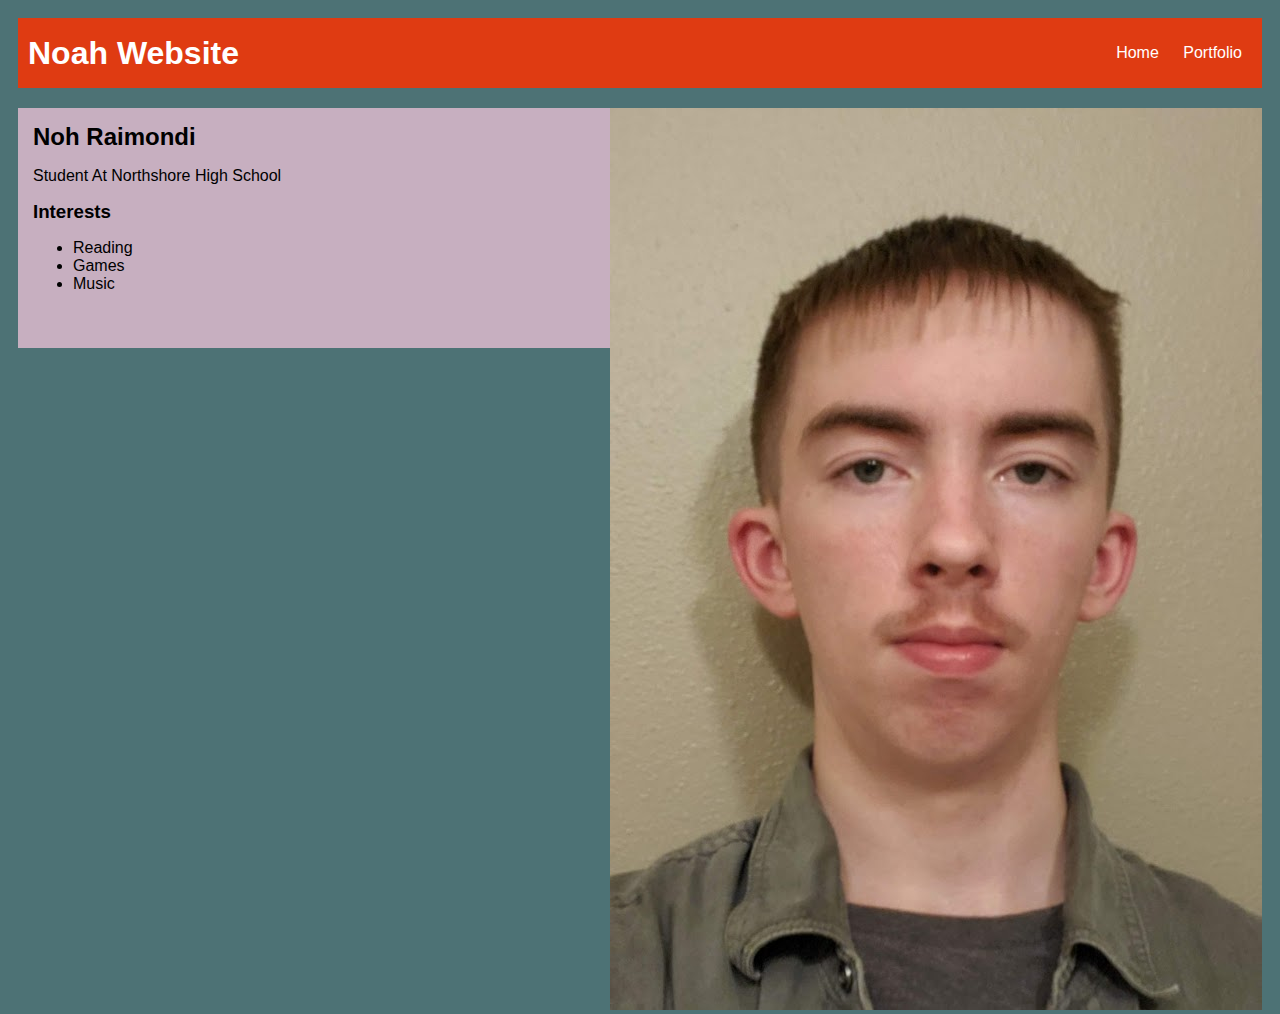
==== index.html @ 454b6e13 "first website imitial push." ====
<!DOCTYPE HTML>
<html>
    <head>
      <title> Noah Web Thing </title>
      <style>
        body {
            background: rgb(77, 114, 117);
            color: rgb(0, 0, 0);
            padding: 10px;
            font-family: arial;
        }
        #all-contents {
            max-width: 800px;
            margin: auto;
        }
    
        /* navigation menu */
        nav {
            background: rgb(223, 59, 18);
            margin: 0 auto;
            margin-bottom: 20px;
            display: flex;
            padding: 10px;
        }
        h1 {
            display: flex;
            align-items: center;
            color: white;
            flex: 1;
            margin: 0;
        }
        #nav-ul {
            list-style-image: none;
        }
        .nav-li {
            display: inline-block;
            padding: 0 10px;
        }
        a {
            text-decoration: none;
            color: #fff;
        }
        /* main container area beneath menu */
        main {
            background: rgb(199, 175, 192);
            display: flex;
        }
        .sidebar {
            margin-right: 25px;
            padding: 10px;
        }
        .sidebar-img {
            width: 200px;
        }
        .content {
            flex: 1;
            padding: 15px;
        }
        #interests {
            border: 4px silver ridge;
            padding: 8px;
        }
        h2, h3 {
            margin: 0px;
        }
        .photo {
            background: rgb(163, 121, 121);
            height: 15em;
        }
    </style>
    </head>
    
    <body>
        <!-- All content goes here -->
        <div id = "all-contents">

        </div>

        <div> 
            <nav>
                <h1>Noah  Website</h1>
                <ul id="nav-ul">
                    <li class="nav-li">
                      <a href = "index.html"> Home </a>
                    </li>
                    <li class="nav-li">
                      <a href="portfolio.html"> Portfolio </a>
                    </li>
                </ul>
            </nav>
    
            <main>
                <!-- Sidebar section -->
                <div class="content">
                    <h2 .id= "interests"> Noh Raimondi </h2>
                    <p>Student At Northshore High School</p>
                    <div>
                        <h3>Interests</h3>
                        <ul>
                            <li>Reading</li>
                            <li>Games</li>
                            <li>Music</li>
                        </ul>
                    </div>
                </div>
                <div class="photo">
                        <img src="Images/Web photo.jpg">
                </div>
            </main>
        </div>
    </body>
</html>
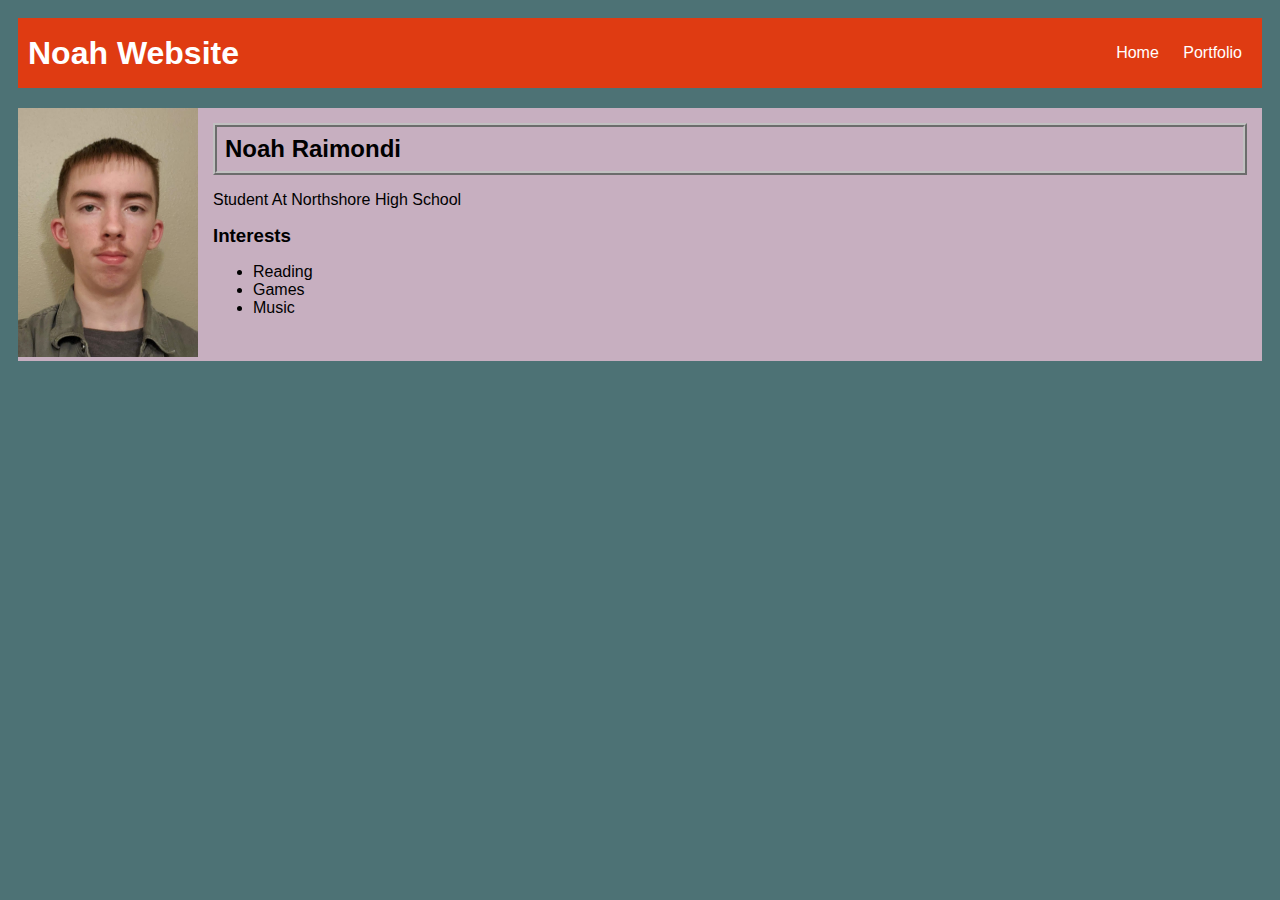
==== commit 235c8b90: "add index.html file" ====
--- a/index.html
+++ b/index.html
@@ -63,17 +63,23 @@
         h2, h3 {
             margin: 0px;
         }
-        .photo {
-            background: rgb(163, 121, 121);
-            height: 15em;
+        .id {
+            box-sizing: content-box;
+            max-height: 10px;
         }
+        #size {
+            width: 180px;
+        }
+
+
+
+
     </style>
     </head>
     
     <body>
         <!-- All content goes here -->
         <div id = "all-contents">
-
         </div>
 
         <div> 
@@ -91,8 +97,12 @@
     
             <main>
                 <!-- Sidebar section -->
+                <div class="photo">
+                        <img src="Images/Web photo.jpg" id="size">
+                </div>
+
                 <div class="content">
-                    <h2 .id= "interests"> Noh Raimondi </h2>
+                    <h2 id= "interests"> Noah Raimondi </h2>
                     <p>Student At Northshore High School</p>
                     <div>
                         <h3>Interests</h3>
@@ -103,9 +113,6 @@
                         </ul>
                     </div>
                 </div>
-                <div class="photo">
-                        <img src="Images/Web photo.jpg">
-                </div>
             </main>
         </div>
     </body>
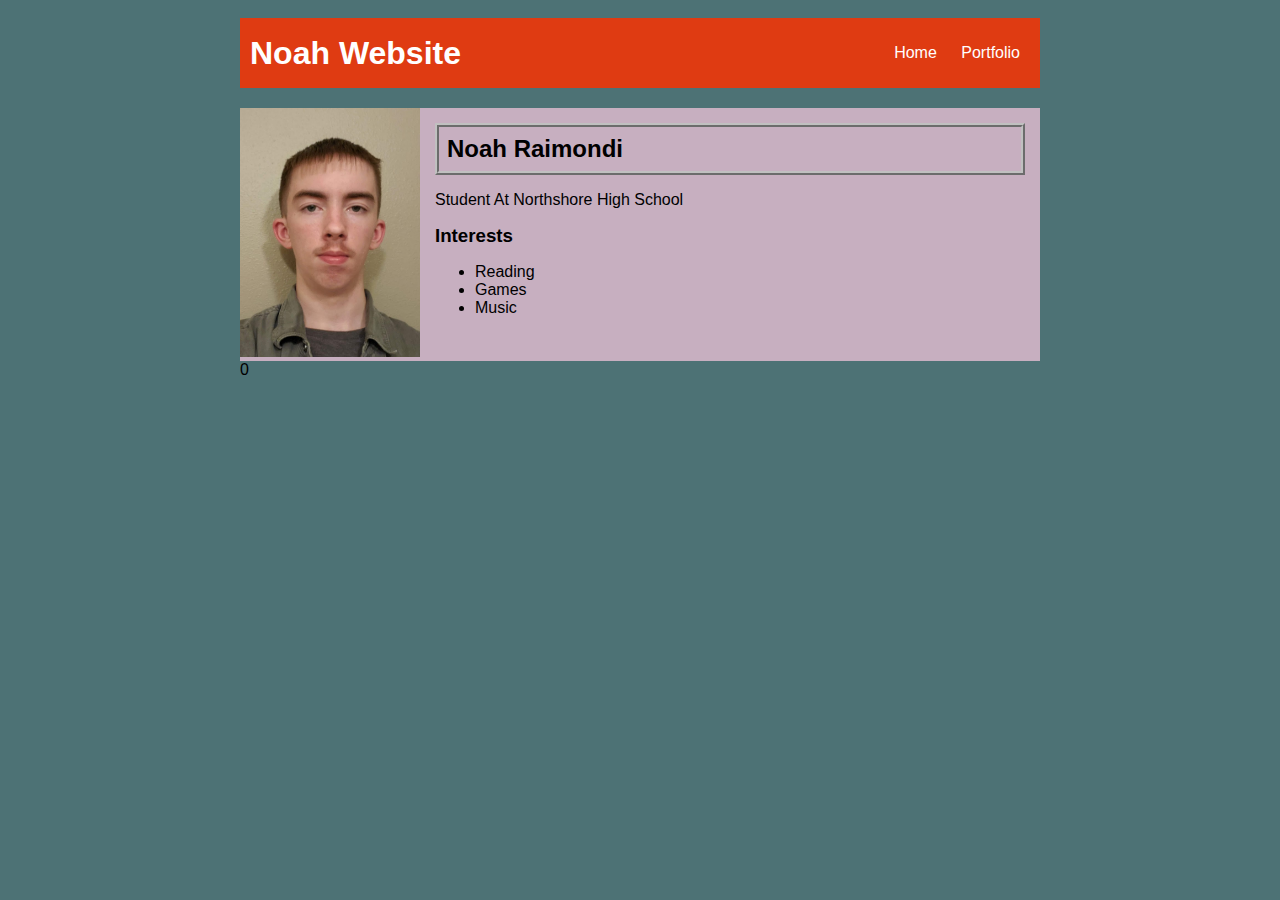
==== commit 11b4c8b9: "add porfolio.html file" ====
--- a/index.html
+++ b/index.html
@@ -80,7 +80,6 @@
     <body>
         <!-- All content goes here -->
         <div id = "all-contents">
-        </div>
 
         <div> 
             <nav>
@@ -116,4 +115,5 @@
             </main>
         </div>
     </body>
-</html>+</html>                                                                                                                                                                                                                                                                                                                                                                                                                                                                                                                                                                                                                                                                                                                                                                                                                                                                                                                                                                                                                                                                                                                                                                                                                                                                                                                                                                                                                                                                                                                                                                                                                                                                                                                                                                                                                                                                                                                                                                                                                                                                                                                                                                                                                                                                                                                                                                                                                                                                                                                                                                                                                                                                                                                                                                                                                                                                                                                                                                                                                                                                                                                                                                                                                                                                                                                                                                                                                                                                                                                                                                                                                                                                                                                                                                                                                                                                                                                                                                                                                                                                                                                                                                                                                                                                                                                                                                                                                                                                                                                                                                                                                                                                                                                                                                                                                                                                                                                                                                                                                                                                                                                                                                                                                                                                                                                                                                                                                                                                                                                                                                                                                                                                                                                                                                                                                                                                                                                                                                                                                                                                                                                                                                                                                                                                                                                                                                                                                                                                                                                                                                                                                                                                                                                                                                                                                                                                                                                                                                                                                                                                                                                                                                                                                                                                                                                                                                                                                                                                                                                                                                                                                                                                                                                                                                                                                                                                                                                                                                                                                                                                                                                                                                                                                                                                                                                                                                                                                                                                                                                                                                                                                                                                                                                                                                                                                                                                                                                                                                                                                                                                                                                                                                                                                                                                                                                                                                                                                                                                                                                                                                                                                                                                                                                                                                                                                                                                                                                                                                                                                                                                                                                                                                                                                                                                                                                                                                                                                                                                                                                                                                                                                                                                                                                                                                                                                                                                                                                                                                                                                                                                                                                                                                                                                                                                                                                                                                                                                                                                                                                                                                                                                                                                                                                                                                                                                                                                                                                                                                                                                                                                                                                                                                                                                                                                                                                                                                                                                                                                                                                                                                                                                                                                                                                                                                                                                                                                                                                                                                                                                                                                                                                                                                                                                                                                                                                                                                                                                                                                                                                                                                                                                                                                                                                                                                                                                                                                                                                                                                                                                                                                                                                                                                                                                                                                                                                                                                                                                                                                                                                                                                                                                                                                                                                                                                                                                                                                                                                                                                                                                                                                                                                                                                                                                                                                                                                                                                                                                                                                                                                                                                                                                                                                                                                                                                                                                                                                                                                                                                                                                                                                                                                                                                                                                                                                                                                                                                                                                                                                                                                                                                                                                                                                                                                                                                                                                                                                                                                                                                                                                                                                                                                                                                                                                                                                                                                                                                                                                                                                                                                                                                                                                                                                                                                                                                                                                                                                                                                                                                                                                                                                                                                                                                                                                                                                                                                                                                                                                                                                                                                                                                                                                                                                                                                                                                                                                                                                                                                                                                                                                                                                                                                                                                                                                                                                                                                                                                                                                                                                                                                                                                                                                                                                                                                                                                                                                                                                                                                                                                                                                                                                                                                                                                                                                                                                                                                                                                                                                                                                                                                                                                                                                                                                                                                                                                                                                                                                                                                                                                                                                                                                                                                                                                                                                                                                                                                                                                                                                                                                                                                                                                                                                                                                                                                                                                                                                                                                                                                                                                                                                                                                                                                                                                                                                                                                                                                                                                                                                                                                                                                                                                                                                                                                                                                                                                                                                                                                                                                                                                                                                                                                                                                                                                                                                                                                                                                                                                                                                                                                                                                                                                                                                                                                                                                                                                                                                                                                                                                                                                                                                                                                                                                                                                                                                                                                                                                                                                                                                                                                                                                                                                                                                                                                                                                                                                                                                                                                                                                                                                                                                                                                                                                                                                                                                                                                                                                                                                                                                                                                                                                                                                                                                                                                                                                                                                                                                                                                                                                                                                                                                                                                                                                                                                                                                                                                                                                                                                                                                                                                                                                                                                                                                                                                                                                                                                                                                                                                                                                                                                                                                                                                                                                                                                                                                                                                                                                                                                                                                                                                                                                                                                                                                                                                                                                                                                                                                                                                                                                                                                                                                                                                                                                                                                                                                                                                                                                                                                                                                                                                                                                                                                                                                                                                                                                                                                                                                                                                                                                                                                                                                                                                                                                                                                                                                                                                                                                                                                                                                                                                                                                                                                                                                                                                                                                                                                                                                                                                                                                                                                                                                                                                                                                                                                                                                                                                                                                                                                                                                                                                                                                                                                                                                                                                                                                                                                                                                                                                                                                                                                                                                                                                                                                                                                                                                                                                                                                                                                                                                                                                                                                                                                                                                                                                                                                                                                                                                                                                                                                                                                                                                                                                                                                                                                                                                                                                                                                                                                                                                                                                                                                                                                                                                                                                                                                                                                                                                                                                                                                                                                                                                                                                                                                                                                                                                                                                                                                                                                                                                                                                                                                                                                                                                                                                                                                                                                                                                                                                                                                                                                                                                                                                                                                                                                                                                                                                                                                                                                                                                                                                                                                                                                                                                                                                                                                                                                                                                                                                                                                                                                                                                                                                                                                                                                                                                                                                                                                                                                                                                                                                                                                                                                                                                                                                                                                                                                                                                                                                                                                                                                                                                                                                                                                                                                                                                                                                                                                                                                                                                                                                                                                                                                                                                                                                                                                                                                                                                                                                                                                                                                                                                                                                                                                                                                                                                                                                                                                                                                                                                                                                                                                                                                                                                                                                                                                                                                                                                                                                                                                                                                                                                                                                                                                                                                                                                                                                                                                                                                                                                                                                                                                                                                                                                                                                                                                                                                                                                                                                                                                                                                                                                                                                                                                                                                                                                                                                                                                                                                                                                                                                                                                                                                                                                                                                                                                                                                                                                                                                                                                                                                                                                                                                                                                                                                                                                                                                                                                                                                                                                                                                                                                                                                                                                                                                                                                                                                                                                                                                                                                                                                                                                                                                                                                                                                                                                                                                                                                                                                                                                                                                                                                                                                                                                                                                                                                                                                                                                                                                                                                                                                                                                                                                                                                                                                                                                                                                                                                                                                                                                                                                                                                                                                                                                                                                                                                                                                                                                                                                                                                                                                                                                                                                                                                                                                                                                                                                                                                                                                                                                                                                                                                                                                                                                                                                                                                                                                                                                                                                                                                                                                                                                                                                                                                                                                                                                                                                                                                                                                                                                                                                                                                                                                                                                                                                                                                                                                                                                                                                                                                                                                                                                                                                                                                                                                                                                                                                                                                                                                                                                                                                                                                                                                                                                                                                                                                                                                                                                                                                                                                                                                                                                                                                                                                                                                                                                                                                                                                                                                                                                                                                                                                                                                                                                                                                                                                                                                                                                                                                                                                                                                                                                                                                                                                                                                                                                                                                                                                                                                                                                                                                                                                                                                                                                                                                                                                                                                                                                                                                                                                                                                                                                                                                                                                                                                                                                                                                                                                                                                                                                                                                                                                                                                                                                                                                                                                                                                                                                                                                                                                                                                                                                                                                                                                                                                                                                                                                                                                                                                                                                                                                                                                                                                                                                                                                                                                                                                                                                                                                                                                                                                                                                                                                                                                                                                                                                                                                                                                                                                                                                                                                                                                                                                                                                                                                                                                                                                                                                                                                                                                                                                                                                                                                                                                                                                                                                                                                                                                                                                                                                                                                                                                                                                                                                                                                                                                                                                                                                                                                                                                                                                                                                                                                                                                                                                                                                                                                                                                                                                                                                                                                                                                                                                                                                                                                                                                                                                                                                                                                                                                                                                                                                                                                                                                                                                                                                                                                                                                                                                                                                                                                                                                                                                                                                                                                                                                                                                                                                                                                                                                                                                                                                                                                                                                                                                                                                                                                                                                                                                                                                                                                                                                                                                                                                                                                                                                                                                                                                                                                                                                                                                                                                                                                                                                                                                                                                                                                                                                                                                                                                                                                                                                                                                                                                                                                                                                                                                                                                                                                                                                                                                                                                                                                                                                                                                                                                                                                                                                                                                                                                                                                                                                                                                                                                                                                                                                                                                                                                                                                                                                                                                                                                                                                                                                                                                                                                                                                                                                                                                                                                                                                                                                                                                                                                                                                                                                                                                                                                                                                                                                                                                                                                                                                                                                                                                                                                                                                                                                                                                                                                                                                                                                                                                                                                                                                                                                                                                                                                                                                                                                                                                                                                                                                                                                                                                                                                                                                                                                                                                                                                                                                                                                                                                                                                                                                                                                                                                                                                                                                                                                                                                                                                                                                                                                                                                                                                                                                                                                                                                                                                                                                                                                                                                                                                                                                                                                                                                                                                                                                                                                                                                                                                                                                                                                                                                                                                                                                                                                                                                                                                                                                                                                                                                                                                                                                                                                                                                                                                                                                                                                                                                                                                                                                                                                                                                                                                                                                                                                                                                                                                                                                                                                                                                                                                                                                                                                                                                                                                                                                                                                                                                                                                                                                                                                                                                                                                                                                                                                                                                                                                                                                                                                                                                                                                                                                                                                                                                                                                                                                                                                                                                                                                                                                                                                                                                                                                                                                                                                                                                                                                                                                                                                                                                                                                                                                                                                                                                                                                                                                                                                                                                                                                                                                                                                                                                                                                                                                                                                                                                                                                                                                                                                                                                                                                                                                                                                                                                                                                                                                                                                                                                                                                                                                                                                                                                                                                                                                                                                                                                                                                                                                                                                                                                                                                                                                                                                                                                                                                                                                                                                                                                                                                                                                                                                                                                                                                                                                                                                                                                                                                                                                                                                                                                                                                                                                                                                                                                                                                                                                                                                                                                                                                                                                                                                                                                                                                                                                                                                                                                                                                                                                                                                                                                                                                                                                                                                                                                                                                                                                                                                                                                                                                                                                                                                                                                                                                                                                                                                                                                                                                                                                                                                                                                                                                                                                                                                                                                                                                                                                                                                                                                                                                                                                                                                                                                                                                                                                                                                                                                                                                                                                                                                                                                                                                                                                                                                                                                                                                                                                                                                                                                                                                                                                                                                                                                                                                                                                                                                                                                                                                                                                                                                                                                                                                                                                                                                                                                                                                                                                                                                                                                                                                                                                                                                                                                                                                                                                                                                                                                                                                                                                                                                                                                                                                                                                                                                                                                                                                                                                                                                                                                                                                                                                                                                                                                                                                                                                                                                                                                                                                                                                                                                                                                                                                                                                                                                                                                                                                                                                                                                                                                                                                                                                                                                                                                                                                                                                                                                                                                                                                                                                                                                                                                                                                                                                                                                                                                                                                                                                                                                                                                                                                                                                                                                                                                                                                                                                                                                                                                                                                                                                                                                                                                                                                                                                                                                                                                                                                                                                                                                                                                                                                                                                                                                                                                                                                                                                                                                                                                                                                                                                                                                                                                                                                                                                                                                                                                                                                                                                                                                                                                                                                                                                                                                                                                                                                                                                                                                                                                                                                                                                                                                                                                                                                                                                                                                                                                                                                                                                                                                                                                                                                                                                                                                                                                                                                                                                                                                                                                                                                                                                                                                                                                                                                                                                                                                                                                                                                                                                                                                                                                                                                                                                                                                                                                                                                                                                                                                                                                                                                                                                                                                                                                                                                                                                                                                                                                                                                                                                                                                                                                                                                                                                                                                                                                                                                                                                                                                                                                                                                                                                                                                                                                                                                                                                                                                                                                                                                                                                                                                                                                                                                                                                                                                                                                                                                                                                                                                                                                                                                                                                                                                                                                                                                                                                                                                                                                                                                                                                                                                                                                                                                                                                                                                                                                                                                                                                                                                                                                                                                                                                                                                                                                                                                                                                                                                                                                                                                                                                                                                                                                                                                                                                                                                                                                                                                                                                                                                                                                                                                                                                                                                                                                                                                                                                                                                                                                                                                                                                                                                                                                                                                                                                                                                                                                                                                                                                                                                                                                                                                                                                                                                                                                                                                                                                                                                                                                                                                                                                                                                                                                                                                                                                                                                                                                                                                                                                                                                                                                                                                                                                                                                                                                                                                                                                                                                                                                                                                                                                                                                                                                                                                                                                                                                                                                                                                                                                                                                                                                                                                                                                                                                                                                                                                                                                                                                                                                                                                                                                                                                                                                                                                                                                                                                                                                                                                                                                                                                                                                                                                                                                                                                                                                                                                                                                                                                                                                                                                                                                                                                                                                                                                                                                                                                                                                                                                                                                                                                                                                                                                                                                                                                                                                                                                                                                                                                                                                                                                                                                                                                                                                                                                                                                                                                                                                                                                                                                                                                                                                                                                                                                                                                                                                                                                                                                                                                                                                                                                                                                                                                                                                                                                                                                                                                                                                                                                                                                                                                                                                                                                                                                                                                                                                                                                                                                                                                                                                                                                                                                                                                                                                                                                                                                                                                                                                                                                                                                                                                                                                                                                                                                                                                                                                                                                                                                                                                                                                                                                                                                                                                                                                                                                                                                                                                                                                                                                                                                                                                                                                                                                                                                                                                                                                                                                                                                                                                                                                                                                                                                                                                                                                                                                                                                                                                                                                                                                                                                                                                                                                                                                                                                                                                                                                                                                                                                                                                                                                                                                                                                                                                                                                                                                                                                                                                                                                                                                                                                                                                                                                                                                                                                                                                                                                                                                                                                                                                                                                                                                                                                                                                                                                                                                                                                                                                                                                                                                                                                                                                                                                                                                                                                                                                                                                                                                                                                                                                                                                                                                                                                                                                                                                                                                                                                                                                                                                                                                                                                                                                                                                                                                                                                                                                                                                                                                                                                                                                                                                                                                                                                                                                                                                                                                                                                                                                                                                                                                                                                                                                                                                                                                                                                                                                                                                                                                                                                                                                                                                                                                                                                                                                                                                                                                                                                                                                                                                                                                                                                                                                                                                                                                                                                                                                                                                                                                                                                                                                                                                                                                                                                                                                                                                                                                                                                                                                                                                                                                                                                                                                                                                                                                                                                                                                                                                                                                                                                                                                                                                                                                                                                                                                                                                                                                                                                                                                                                                                                                                                                                                                                                                                                                                                                                                                                                                                                                                                                                                                                                                                                                                                                                                                                                                                                                                                                                                                                                                                                                                                                                                                                                                                                                                                                                                                                                                                                                                                                                                                                                                                                                                                                                                                                                                                                                                                                                                                                                                                                                                                                                                                                                                                                                                                                                                                                                                                                                                                                                                                                                                                                                                                                                                                                                                                                                                                                                                                                                                                                                                                                                                                                                                                                                                                                                                                                                                                                                                                                                                                                                                                                                                                                                                                                                                                                                                                                                                                                                                                                                                                                                                                                                                                                                                                                                                                                                                                                                                                                                                                                                                                                                                                                                                                                                                                                                                                                                                                                                                                                                                                                                                                                                                                                                                                                                                                                                                                                                                                                                                                                                                                                                                                                                                                                                                                                                                                                                                                                                                                                                                                                                                                                                                                                                                                                                                                                                                                                                                                                                                                                                                                                                                                                                                                                                                                                                                                                                                                                                                                                                                                                                                                                                                                                                                                                                                                                                                                                                                                                                                                                                                                                                                                                                                                                                                                                                                                                                                                                                                                                                                                                                                                                                                                                                                                                                                                                                                                                                                                                                                                                                                                                                                                                                                                                                                                                                                                                                                                                                                                                                                                                                                                                                                                                                                                                                                                                                                                                                                                                                                                                                                                                                                                                                                                                                                                                                                                                                                                                                                                                                                                                                                                                                                                                                                                                                                                                                                                                                                                                                                                                                                                                                                                                                                                                                                                                                                                                                                                                                                                                                                                                                                                                                                                                                                                                                                                                                                                                                                                                                                                                                                                                                                                                                                                                                                                                                                                                                                                                                                                                                                                                                                                                                                                                                                                                                                                                                                                                                                                                                                                                                                                                                                                                                                                                                                                                                                                                                                                                                                                                                                                                                                                                                                                                                                                                                                                                                                                                                                                                                                                                                                                                                                                                                                                                                                                                                                                                                                                                                                                                                                                                                                                                                                                                                                                                                                                                                                                                
+0
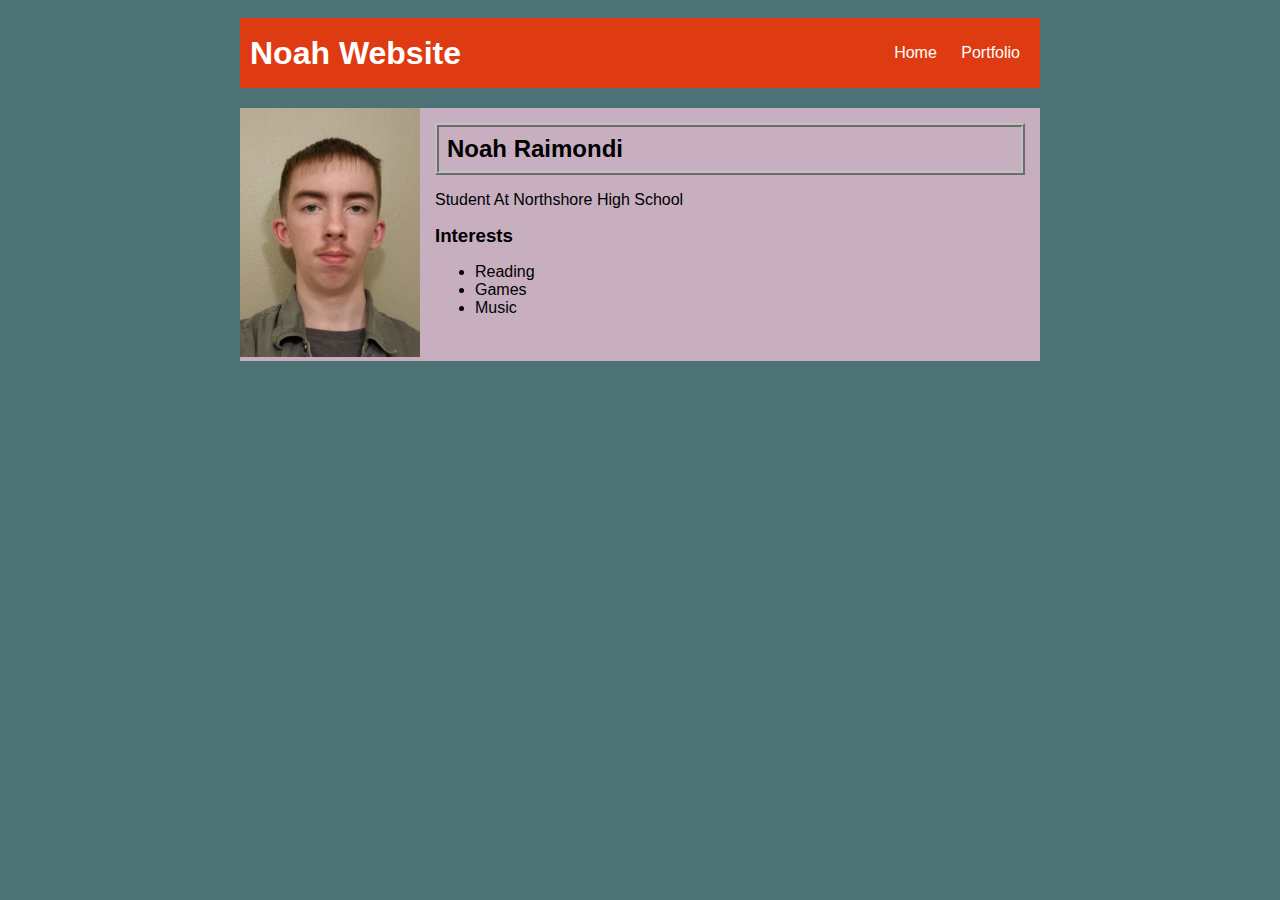
==== commit 6c309d29: "add index.html file" ====
--- a/index.html
+++ b/index.html
@@ -115,5 +115,4 @@
             </main>
         </div>
     </body>
-</html>                                                                                                                                                                                                                                                                                                                                                                                                                                                                                                                                                                                                                                                                                                                                                                                                                                                                                                                                                                                                                                                                                                                                                                                                                                                                                                                                                                                                                                                                                                                                                                                                                                                                                                                                                                                                                                                                                                                                                                                                                                                                                                                                                                                                                                                                                                                                                                                                                                                                                                                                                                                                                                                                                                                                                                                                                                                                                                                                                                                                                                                                                                                                                                                                                                                                                                                                                                                                                                                                                                                                                                                                                                                                                                                                                                                                                                                                                                                                                                                                                                                                                                                                                                                                                                                                                                                                                                                                                                                                                                                                                                                                                                                                                                                                                                                                                                                                                                                                                                                                                                                                                                                                                                                                                                                                                                                                                                                                                                                                                                                                                                                                                                                                                                                                                                                                                                                                                                                                                                                                                                                                                                                                                                                                                                                                                                                                                                                                                                                                                                                                                                                                                                                                                                                                                                                                                                                                                                                                                                                                                                                                                                                                                                                                                                                                                                                                                                                                                                                                                                                                                                                                                                                                                                                                                                                                                                                                                                                                                                                                                                                                                                                                                                                                                                                                                                                                                                                                                                                                                                                                                                                                                                                                                                                                                                                                                                                                                                                                                                                                                                                                                                                                                                                                                                                                                                                                                                                                                                                                                                                                                                                                                                                                                                                                                                                                                                                                                                                                                                                                                                                                                                                                                                                                                                                                                                                                                                                                                                                                                                                                                                                                                                                                                                                                                                                                                                                                                                                                                                                                                                                                                                                                                                                                                                                                                                                                                                                                                                                                                                                                                                                                                                                                                                                                                                                                                                                                                                                                                                                                                                                                                                                                                                                                                                                                                                                                                                                                                                                                                                                                                                                                                                                                                                                                                                                                                                                                                                                                                                                                                                                                                                                                                                                                                                                                                                                                                                                                                                                                                                                                                                                                                                                                                                                                                                                                                                                                                                                                                                                                                                                                                                                                                                                                                                                                                                                                                                                                                                                                                                                                                                                                                                                                                                                                                                                                                                                                                                                                                                                                                                                                                                                                                                                                                                                                                                                                                                                                                                                                                                                                                                                                                                                                                                                                                                                                                                                                                                                                                                                                                                                                                                                                                                                                                                                                                                                                                                                                                                                                                                                                                                                                                                                                                                                                                                                                                                                                                                                                                                                                                                                                                                                                                                                                                                                                                                                                                                                                                                                                                                                                                                                                                                                                                                                                                                                                                                                                                                                                                                                                                                                                                                                                                                                                                                                                                                                                                                                                                                                                                                                                                                                                                                                                                                                                                                                                                                                                                                                                                                                                                                                                                                                                                                                                                                                                                                                                                                                                                                                                                                                                                                                                                                                                                                                                                                                                                                                                                                                                                                                                                                                                                                                                                                                                                                                                                                                                                                                                                                                                                                                                                                                                                                                                                                                                                                                                                                                                                                                                                                                                                                                                                                                                                                                                                                                                                                                                                                                                                                                                                                                                                                                                                                                                                                                                                                                                                                                                                                                                                                                                                                                                                                                                                                                                                                                                                                                                                                                                                                                                                                                                                                                                                                                                                                                                                                                                                                                                                                                                                                                                                                                                                                                                                                                                                                                                                                                                                                                                                                                                                                                                                                                                                                                                                                                                                                                                                                                                                                                                                                                                                                                                                                                                                                                                                                                                                                                                                                                                                                                                                                                                                                                                                                                                                                                                                                                                                                                                                                                                                                                                                                                                                                                                                                                                                                                                                                                                                                                                                                                                                                                                                                                                                                                                                                                                                                                                                                                                                                                                                                                                                                                                                                                                                                                                                                                                                                                                                                                                                                                                                                                                                                                                                                                                                                                                                                                                                                                                                                                                                                                                                                                                                                                                                                                                                                                                                                                                                                                                                                                                                                                                                                                                                                                                                                                                                                                                                                                                                                                                                                                                                                                                                                                                                                                                                                                                                                                                                                                                                                                                                                                                                                                                                                                                                                                                                                                                                                                                                                                                                                                                                                                                                                                                                                                                                                                                                                                                                                                                                                                                                                                                                                                                                                                                                                                                                                                                                                                                                                                                                                                                                                                                                                                                                                                                                                                                                                                                                                                                                                                                                                                                                                                                                                                                                                                                                                                                                                                                                                                                                                                                                                                                                                                                                                                                                                                                                                                                                                                                                                                                                                                                                                                                                                                                                                                                                                                                                                                                                                                                                                                                                                                                                                                                                                                                                                                                                                                                                                                                                                                                                                                                                                                                                                                                                                                                                                                                                                                                                                                                                                                                                                                                                                                                                                                                                                                                                                                                                                                                                                                                                                                                                                                                                                                                                                                                                                                                                                                                                                                                                                                                                                                                                                                                                                                                                                                                                                                                                                                                                                                                                                                                                                                                                                                                                                                                                                                                                                                                                                                                                                                                                                                                                                                                                                                                                                                                                                                                                                                                                                                                                                                                                                                                                                                                                                                                                                                                                                                                                                                                                                                                                                                                                                                                                                                                                                                                                                                                                                                                                                                                                                                                                                                                                                                                                                                                                                                                                                                                                                                                                                                                                                                                                                                                                                                                                                                                                                                                                                                                                                                                                                                                                                                                                                                                                                                                                                                                                                                                                                                                                                                                                                                                                                                                                                                                                                                                                                                                                                                                                                                                                                                                                                                                                                                                                                                                                                                                                                                                                                                                                                                                                                                                                                                                                                                                                                                                                                                                                                                                                                                                                                                                                                                                                                                                                                                                                                                                                                                                                                                                                                                                                                                                                                                                                                                                                                                                                                                                                                                                                                                                                                                                                                                                                                                                                                                                                                                                                                                                                                                                                                                                                                                                                                                                                                                                                                                                                                                                                                                                                                                                                                                                                                                                                                                                                                                                                                                                                                                                                                                                                                                                                                                                                                                                                                                                                                                                                                                                                                                                                                                                                                                                                                                                                                                                                                                                                                                                                                                                                                                                                                                                                                                                                                                                                                                                                                                                                                                                                                                                                                                                                                                                                                                                                                                                                                                                                                                                                                                                                                                                                                                                                                                                                                                                                                                                                                                                                                                                                                                                                                                                                                                                                                                                                                                                                                                                                                                                                                                                                                                                                                                                                                                                                                                                                                                                                                                                                                                                                                                                                                                                                                                                                                                                                                                                                                                                                                                                                                                                                                                                                                                                                                                                                                                                                                                                                                                                                                                                                                                                                                                                                                                                                                                                                                                                                                                                                                                                                                                                                                                                                                                                                                                                                                                                                                                                                                                                                                                                                                                                                                                                                                                                                                                                                                                                                                                                                                                                                                                                                                                                                                                                                                                                                                                                                                                                                                                                                                                                                                                                                                                                                                                                                                                                                                                                                                                                                                                                                                                                                                                                                                                                                                                                                                                                                                                                                                                                                                                                                                                                                                                                                                                                                                                                                                                                                                                                                                                                                                                                                                                                                                                                                                                                                                                                                                                                                                                                                                                                                                                                                                                                                                                                                                                                                                                                                                                                                                                                                                                                                                                                                                                                                                                                                                                                                                                                                                                                                                                                                                                                                                                                                                                                                                                                                                                                                                                                                                                                                                                                                                                                                                                                                                                                                                                                                                                                                                                                                                                                                                                                                                                                                                                                                                                                                                                                                                                                                                                                                                                                                                                                                                                                                                                                                                                                                                                                                                                                                                                                                                                                                                                                                                                                                                                                                                                                                                                                                                                                                                                                                                                                                                                                                                                                                                                                                                                                                                                                                                                                                                                                                                                                                                                                                                                                                                                                                                                                                                                                                                                                                                                                                                                                                                                                                                                                                                                                                                                                                                                                                                                                                                                                                                                                                                                                                                                                                                                                                                                                                                                                                                                                                                                                                                                                                                                                                                                                                                                                                                                                                                                                                                                                                                                                                                                                                                                                                                                                                                                                                                                                                                                                                                                                                                                                                                                                                                                                                                                                                                                                                                                                                                                                                                                                                                                                                                                                                                                                                                                                                                                                                                                                                                                                                                                                                                                                                                                                                                                                                                                                                                                                                                                                                                                                                                                                                                                                                                                                                                                                                                                                                                                                                                                                                                                                                                                                                                                                                                                                                                                                                                                                                                                                                                                                                                                                                                                                                                                                                                                                                                                                                                                                                                                                                                                                                                                                                                                                                                                                                                                                                                                                                                                                                                                                                                                                                                                                                                                                                                                                                                                                                                                                                                                                                                                                                                                                                                                                                                                                                                                                                                                                                                                                                                                                                                                                                                                                                                                                                                                                                                                                                                                                                                                                                                                                                                                                                                                                                                                                                                                                                                                                                                                                                                                                                                                                                                                                                                                                                                                                                                                                                                                                                                                                                                                                                                                                                                                                                                                                                                                                                                                                                                                                                                                                                                                                                                                                                                                                                                                                                                                                                                                                                                                                                                                                                                                                                                                                                                                                                                                                                                                                                                                                                                                                                                                                                                                                                                                                                                                                                                                                                                                                                                                                                                                                                                                                                                                                                                                                                                                                                                                                                                                                                                                                                                                                                                                                                                                                                                                                                                                                                                                                                                                                                                                                                                                                                                                                                                                                                                                                                                                                                                                                                                                                                                                                                                                                                                                                                                                                                                                                                                                                                                                                                                                                                                                                                                                                                                                                                                                                                                                                                                                                                                                                                                                                                                                                                                                                                                                                                                                                                                                                                                                                                                                                                                                                                                                                                                                                                                                                                                                                                                                                                                                                                                                                                                                                                                                                                                                                                                                                                                                                                                                                                                                                                                                                                                                                                                                                                                                                                                                                                                                                                                                                                                                                                                                                                                                                                                                                                                                                                                                                                                                                                                                                                                                                                                                                                                                                                                                                                                                                                                                                                                                                                                                                                                                                                                                                                                                                                                                                                                                                                                                                                                                                                                                                                                                                                                                                                                                                                                                                                                                                                                                                                                                                                                                                                                                                                                                                                                                                                                                                                                                                                                                                                                                                                                                                                                                                                                                                                                                                                                                                                                                                                                                                                                                                                                                                                                                                                                                                                                                                                                                                                                                                                                                                                                                                                                                                                                                                                                                                                                                                                                                                                                                                                                                                                                                                                                                                                                                                                                                                                                                                                                                                                                                                                                                                                                                                                                                                                                                                                                                                                                                                                                                                                                                                                                                                                                                                                                                                                                                                                                                                                                                                                                                                                                                                                                                                                                                                                                                                                                                                                                                                                                                                                                                                                                                                                                                                                                                                                                                                                                                                                                                                                                                                                                                                                                                                                                                                                                                                                                                                                                                                                                                                                                                                                                                                                                                                                                                                                                                                                                                                                                                                                                                                                                                                                                                                                                                                                                                                                                                                                                                                                                                                                                                                                                                                                                                                                                                                                                                                                                                                                                                                                                                                                                                                                                                                                                                                                                                                                                                                                                                                                                                                                                                                                                                                                                                                                                                                                                                                                                                                                                                                                                                                                                                                                                                                                                                                                                                                                                                                                                                                                                                                                                                                                                                                                                                                                                                                                                                                                                                                                                                                                                                                                                                                                                                                                                                                                                                                                                                                                                                                                                                                                                                                                                                                                                                                                                                                                                                                                                                                                                                                                                                                                                                                                                                                                                                                                                                                                                                                                                                                                                                                                                                                                                                                                                                                                                                                                                                                                                                                                                                                                                                                                                                                                                                                                                                                                                                                                                                                                                                                                                                                                                                                                                                                                                                                                                                                                                                                                                                                                                                                                                                                                                                                                                                                                                                                                                                                                                                                                                                                                                                                                                                                                                                                                                                                                                                                                                                                                                                                                                                                                                                                                                                                                                                                                                                                                                                                                                                                                                                                                                                                                                                                                                                                                                                                                                                                                                                                                                                                                                                                                                                                                                                                                                                                                                                                                                                                                                                                                                                                                                                                                                                                                                                                                                                                                                                                                                                                                                                                                                                                                                                                                                                                                                                                                                                                                                                                                                                                                                                                                                                                                                                                                                                                                                                                                                                                                                                                                                                                                                                                                                                                                                                                                                                                                                                                                                                                                                                                                                                                                                                                                                                                                                                                                                                                                                                                                                                                                                                                                                                                                                                                                                                                                                                                                                                                                                                                                                                                                                                                                                                                                                                                                                                                                                                                                                                                                                                                                                                                                                                                                                                                                                                                                                                                                                                                                                                                                                                                                                                                                                                                                                                                                                                                                                                                                                                                                                                                                                                                                                                                                                                                                                                                                                                                                                                                                                                                                                                                                                                                                                                                                                                                                                                                                                                                                                                                                                                                                                                                                                                                                                                                                                                                                                                                                                                                                                                                                                                                                                                                                                                                                                                                                                                                                                                                                                                                                                                                                                                                                                                                                                                                                                                                                                                                                                                                                                                                                                                                                                                                                                                                                                                                                                                                                                                                                                                                                                                                                                                                                                                                                                                                                                                                                                                                                                                                                                                                                                                                                                                                                                                                                                                                                                                                                                                                                                                                                                                                                                                                                                                                                                                                                                                                                                                                                                                                                                                                                                                                                                                                                                                                                                                                                                                                                                                                                                                                                                                                                                                                                                                                                                                                                                                                                                                                                                                                                                                                                                                                                                                                                                                                                                                                                                                                                                                                                                                                                                                                                                                                                                                                                                                                                                                                                                                                                                                                                                                                                                                                                                                                                                                                                                                                                                                                                                                                                                                                                                                                                                                                                                                                                                                                                                                                                                                                                                                                                                                                                                                                                                                                                                                                                                                                                                                                                                                                                                                                                                                                                                                                                                                                                                                                                                                                                                                                                                                                                                                                                                                                                                                                                                                                                                                                                                                                                                                                                                                                                                                                                                                                                                                                                                                                                                                                                                                                                                                                                                                                                                                                                                                                                                                                                                                                                                                                                                                                                                                                                                                                                                                                                                                                                                                                                                                                                                                                                                                                                                                                                                                                                                                                                                                                                                                                                                                                                                                                                                                                                                                                                                                                                                                                                                                                                                                                                                                                                                                                                                                                                                                                                                                                                                                                                                                                                                                                                                                                                                                                                                                                                                                                                                                                                                                                                                                                                                                                                                                                                                                                                                                                                                                                                                                                                                                                                                                                                                                                                                                                                                                                                                                                                                                                                                                                                                                                                                                                                                                                                                                                                                                                                                                                                                                                                                                                                                                                                                                                                                                                                                                                                                                                                                                                                                                                                                                                                                                                                                                                                                                                                                                                                                                                                                                                                                                                                                                                                                                                                                                                                                                                                                                                                                                                                                                                                                                                                                                                                                                                                                                                                                                                                                                                                                                                                                                                                                                                                                                                                                                                                                                                                                                                                                                                                                                                                                                                                                                                                                                                                                                                                                                                                                                                                                                                                                                                                                                                                                                                                                                                                                                                                                                                                                                                                                                                                                                                                                                                                                                                                                                                                                                                                                                                                                                                                                                                                                                                                                                                                                                                                                                                                                                                                                                                                                                                                                                                                                                                                                                                                                                                                                                                                                                                                                                                                                                                                                                                                                                                                                                                                                                                                                                                                                                                                                                                                                                                                                                                                                                                                                                                                                                                                                                                                                                                                                                                                                                                                                                                                                                                                                                                                                                                                                                                                                                                                                                                                                                                                                                                                                                                                                                                                                                                                                                                                                                                                                                                                                                                                                                                                                                                                                                                                                                                                                                                                                                                                                                                                                                                                                                                                                                                                                                                                                                                                                                                                                                                                                                                                                                                                                                                                                                                                                                                                                                                                                                                                                                                                                                                                                                                                                                                                                                                                                                                                                                                                                                                                                                                                                                                                                                                                                                                                                                                                                                                                                                                                                                                                                                                                                                                                                                                                                                                                                                                                                                                                                                                                                                                                                                                                                                                                                                                                                                                                                                                                                                                                                                                                                                                                                                                                                                                                                                                                                                                
-0
+<html>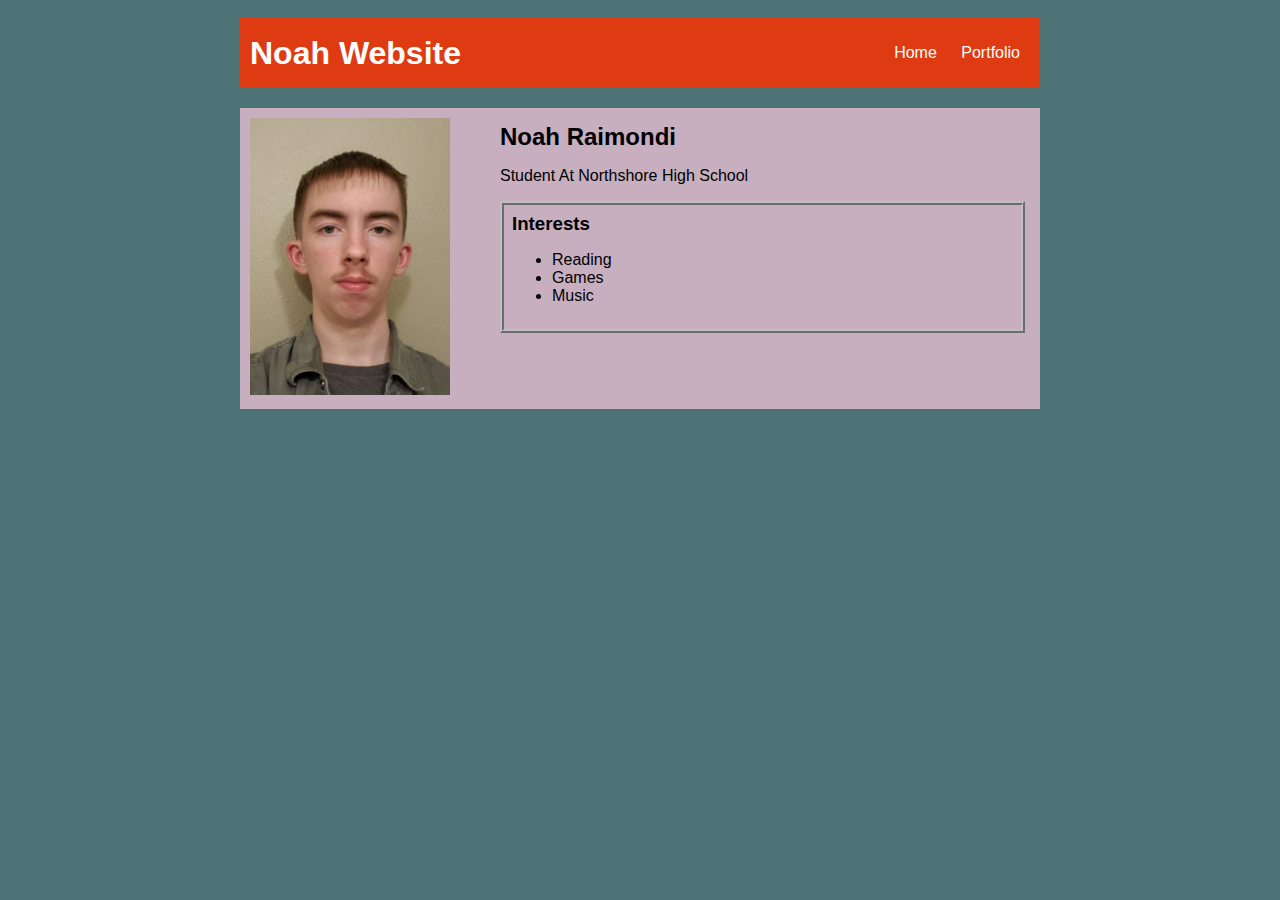
==== commit 460cbff2: "fixed css for portfolio" ====
--- a/index.html
+++ b/index.html
@@ -63,17 +63,7 @@
         h2, h3 {
             margin: 0px;
         }
-        .id {
-            box-sizing: content-box;
-            max-height: 10px;
-        }
-        #size {
-            width: 180px;
-        }
-
-
-
-
+     
     </style>
     </head>
     
@@ -96,14 +86,14 @@
     
             <main>
                 <!-- Sidebar section -->
-                <div class="photo">
-                        <img src="Images/Web photo.jpg" id="size">
+                <div class="sidebar">
+                        <img class = "sidebar-img" src="Images/Web photo.jpg" id="size">
                 </div>
 
                 <div class="content">
-                    <h2 id= "interests"> Noah Raimondi </h2>
+                    <h2> Noah Raimondi </h2>
                     <p>Student At Northshore High School</p>
-                    <div>
+                    <div id= "interests">
                         <h3>Interests</h3>
                         <ul>
                             <li>Reading</li>
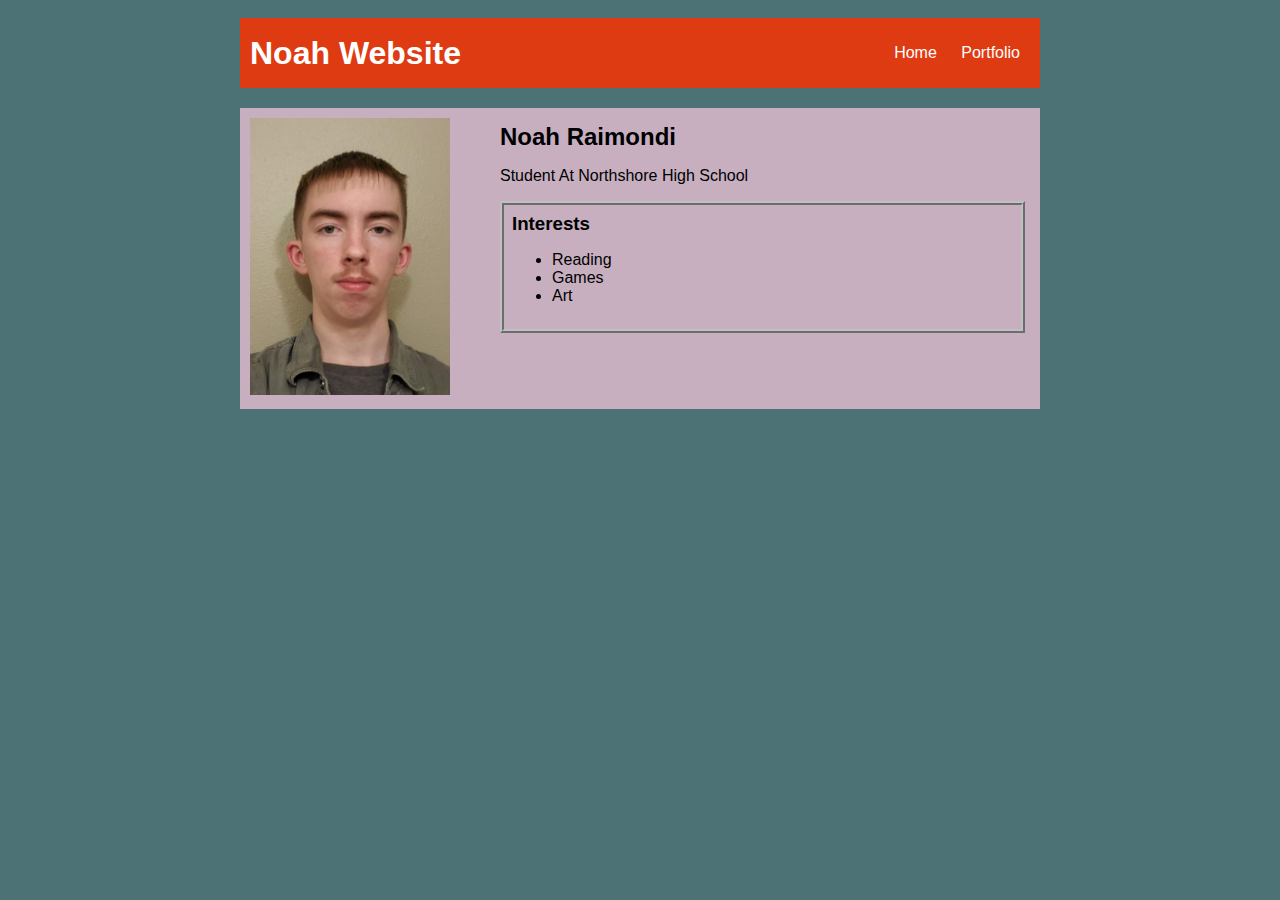
==== commit bd2464e7: "saving pong" ====
--- a/index.html
+++ b/index.html
@@ -98,7 +98,7 @@
                         <ul>
                             <li>Reading</li>
                             <li>Games</li>
-                            <li>Music</li>
+                            <li>Art</li>
                         </ul>
                     </div>
                 </div>
